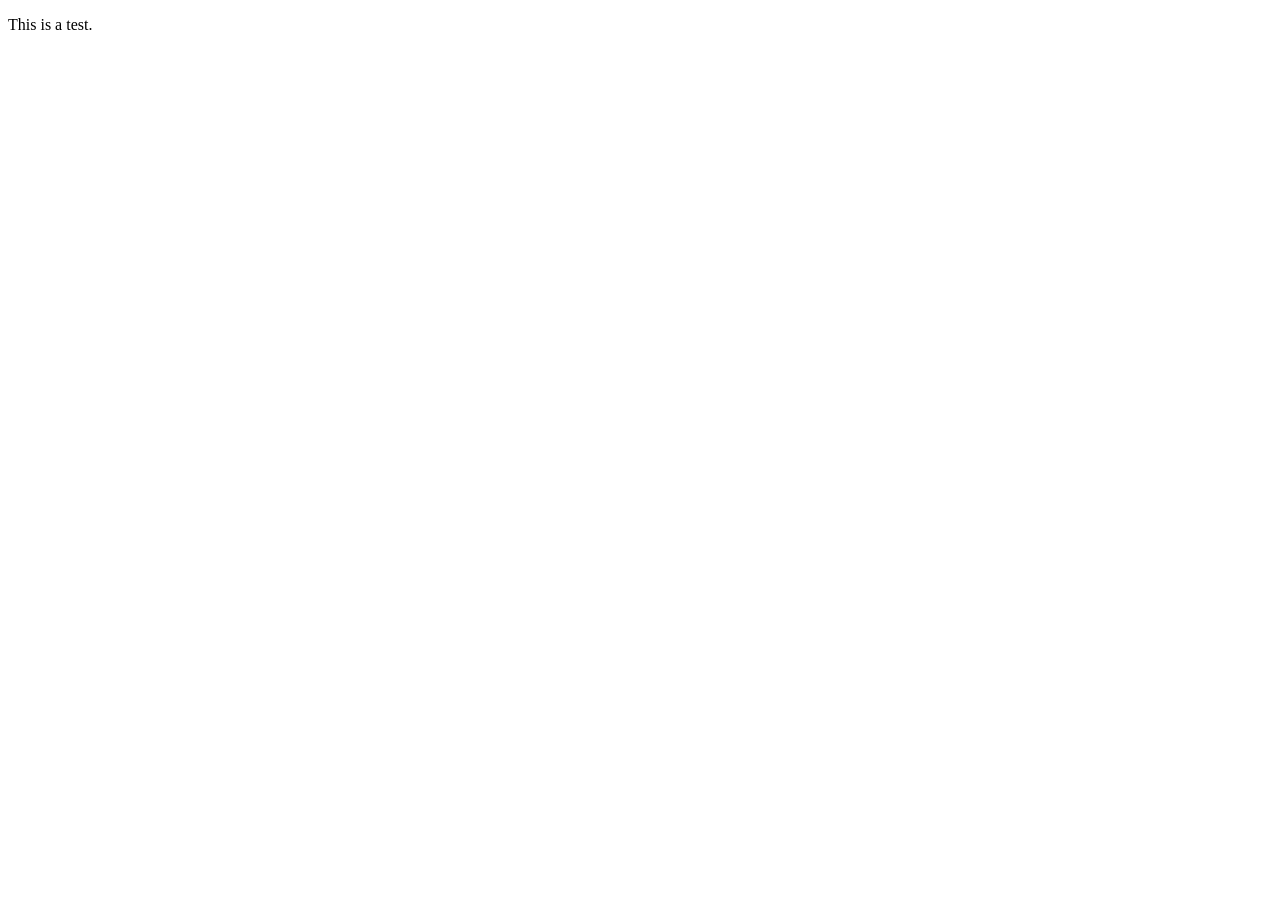
==== index.html @ 600df58f "Added index.html as a test" ====
<!DOCTYPE html>
<html>
<head>
	
	<!-- meta tags and title -->
	<meta charset="UTF-8">
	<meta name="viewport" content="width=device-width, initial-scale=1.0">
	<title>Page Title</title>

	<!-- external and internal CSS -->
	<link rel="stylesheet" href="styles.css" media="all">
	<style>
		/* in-file CSS here */
	</style>

	<!-- external and internal JavaScript -->
	<script src="scripts.js" defer></script>
	<script>
		// in-page JavaScript here
	</script>

</head>
<body>

	<p>This is a test.</p>

</body>
</html>
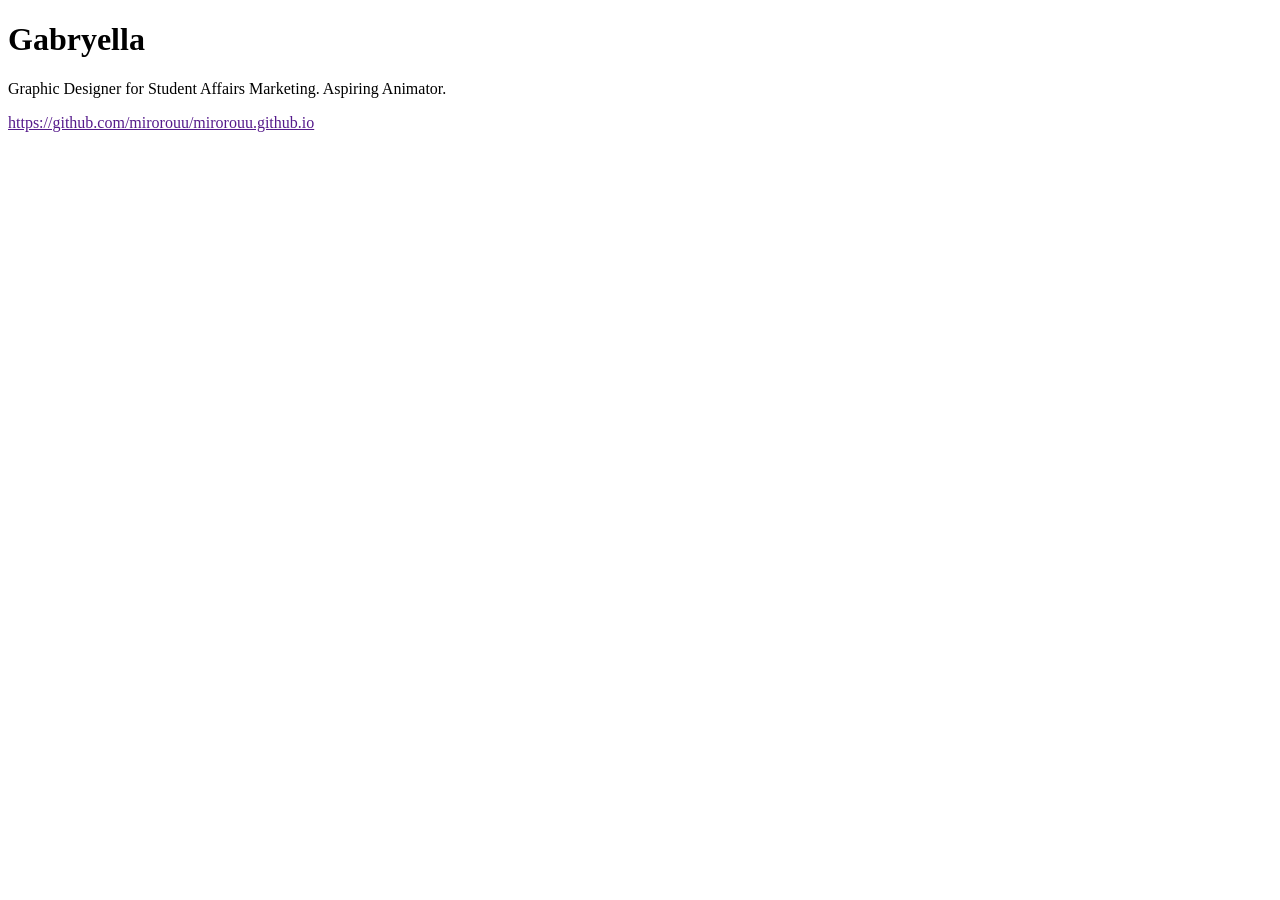
==== commit ef5613bb: "added title,slogan and Repo link" ====
--- a/index.html
+++ b/index.html
@@ -22,7 +22,11 @@
 </head>
 <body>
 
-	<p>This is a test.</p>
+	<h1>Gabryella</h1>
+	<p>Graphic Designer for Student Affairs Marketing. Aspiring Animator. </p>
+
+	<p><a href>https://github.com/mirorouu/mirorouu.github.io</a></p>
+	
 
 </body>
 </html>
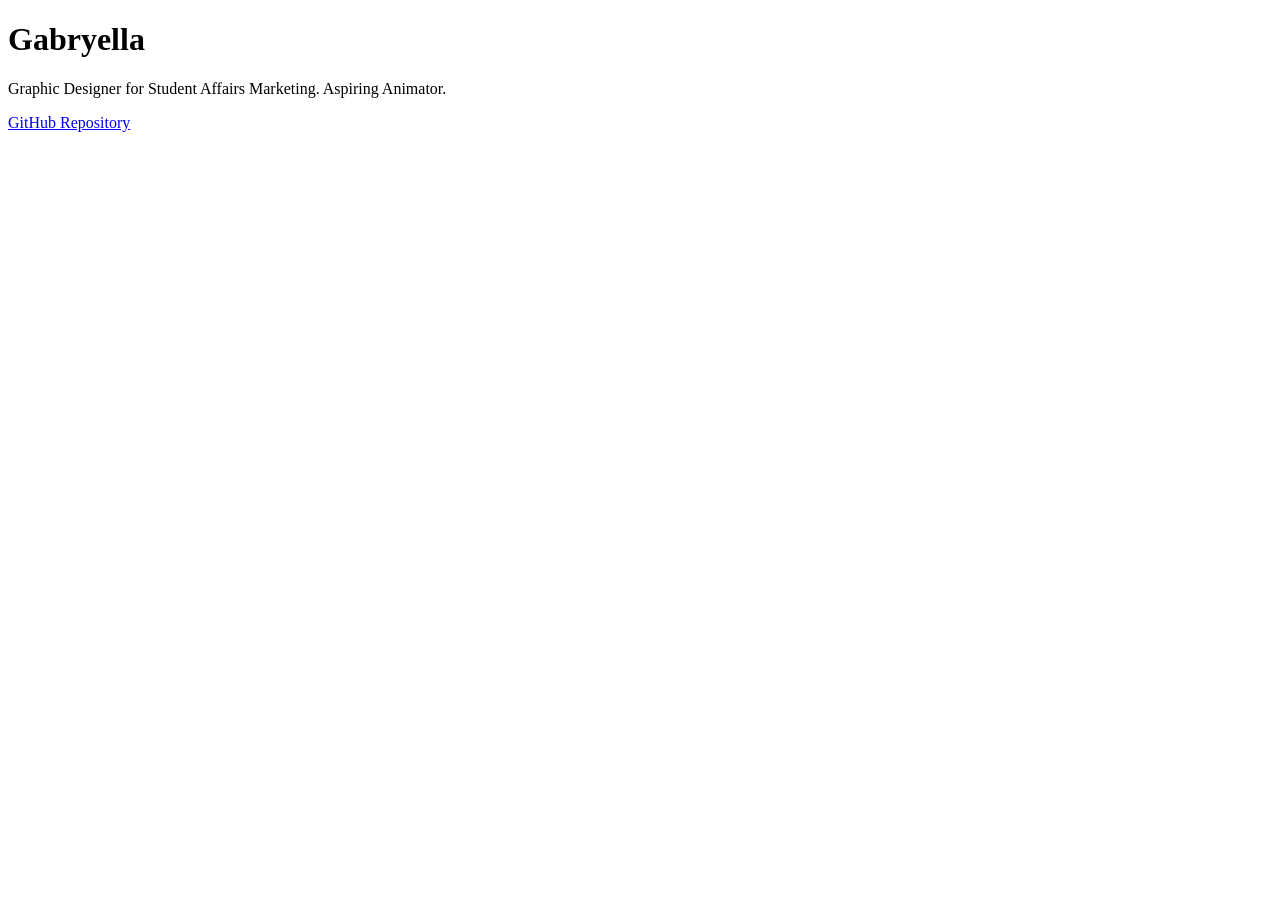
==== commit 8f4e4768: "Fixed error with Repository link anchor" ====
--- a/index.html
+++ b/index.html
@@ -25,7 +25,7 @@
 	<h1>Gabryella</h1>
 	<p>Graphic Designer for Student Affairs Marketing. Aspiring Animator. </p>
 
-	<p><a href>https://github.com/mirorouu/mirorouu.github.io</a></p>
+	<p><a href="https://github.com/mirorouu/mirorouu.github.io">GitHub Repository</a></p>
 	
 
 </body>
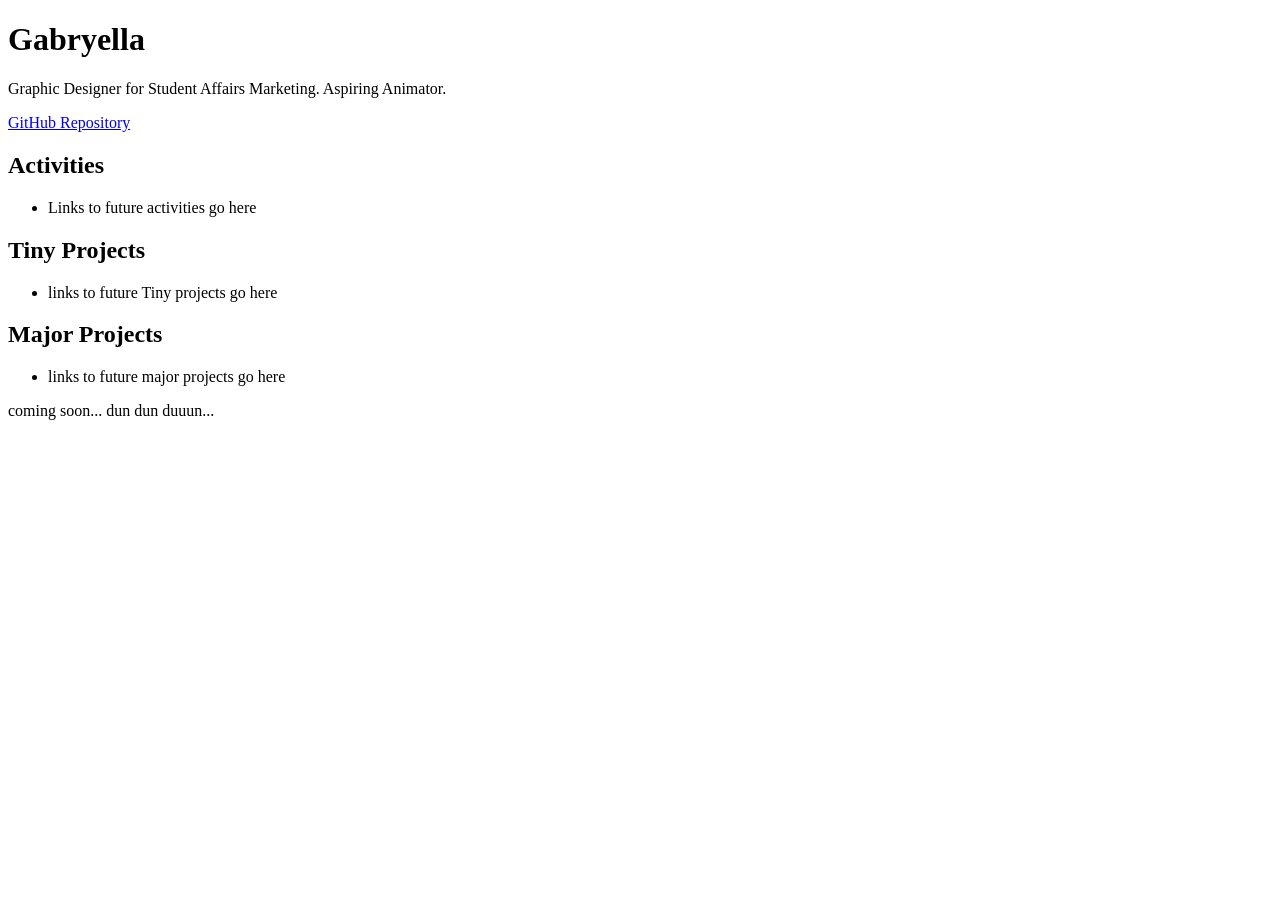
==== commit daa0b1f6: "Added lists and subheadings" ====
--- a/index.html
+++ b/index.html
@@ -5,7 +5,7 @@
 	<!-- meta tags and title -->
 	<meta charset="UTF-8">
 	<meta name="viewport" content="width=device-width, initial-scale=1.0">
-	<title>Page Title</title>
+	<title>Gabryella's Website</title>
 
 	<!-- external and internal CSS -->
 	<link rel="stylesheet" href="styles.css" media="all">
@@ -27,7 +27,21 @@
 
 	<p><a href="https://github.com/mirorouu/mirorouu.github.io">GitHub Repository</a></p>
 	
+	<h2>Activities</h2>
+	<ul>
+		<li>Links to future activities go here</li>
+	</ul>
 
+	<h2>Tiny Projects</h2>
+	<ul>
+		<li>links to future Tiny projects go here</li>
+	</ul>
+
+	<h2>Major Projects</h2>
+	<ul>
+		<li>links to future major projects go here</li>
+	</ul>
+	<p>coming soon... dun dun duuun...</p>
 </body>
 </html>
 
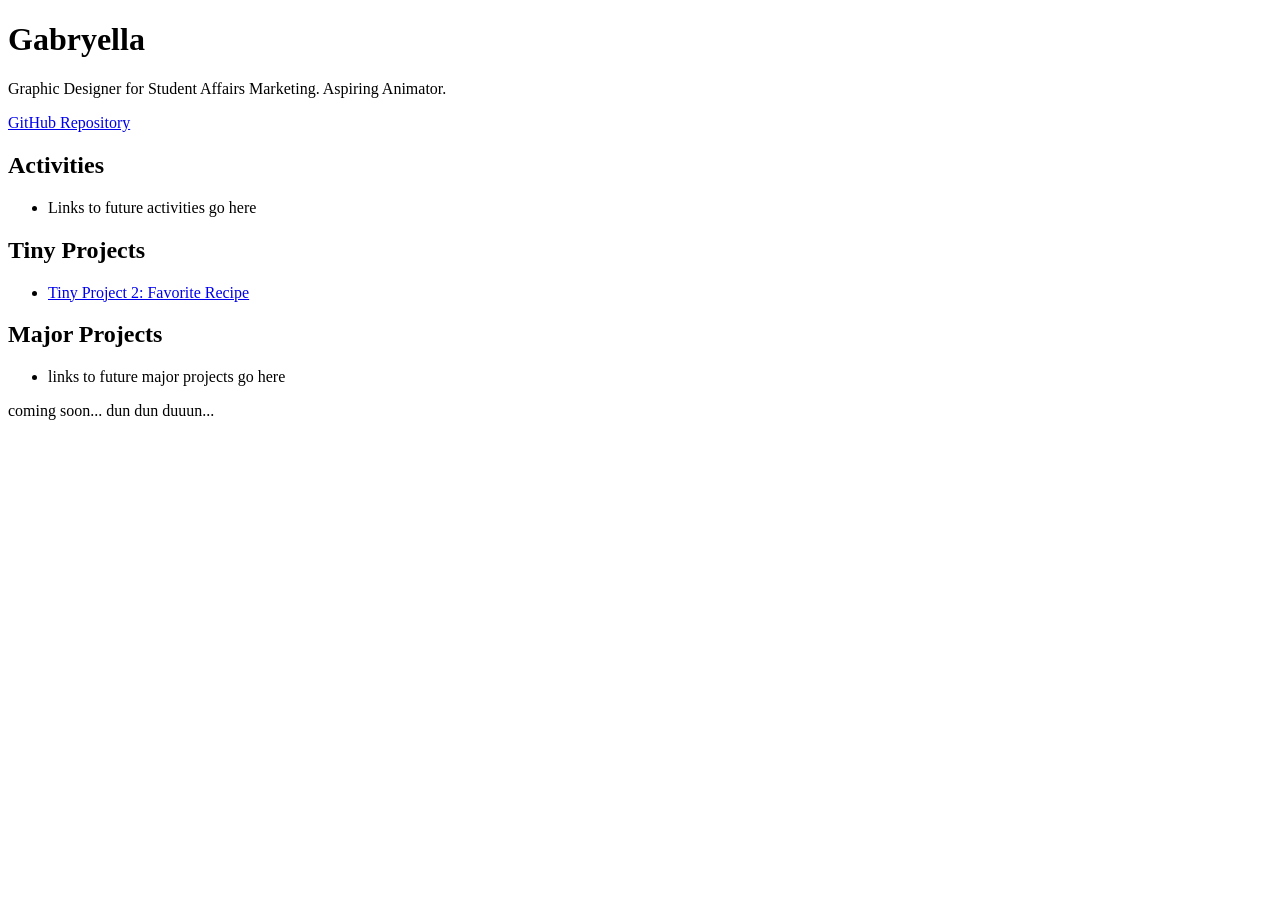
==== commit e0e85346: "added tiny project 2 link to page" ====
--- a/index.html
+++ b/index.html
@@ -34,7 +34,7 @@
 
 	<h2>Tiny Projects</h2>
 	<ul>
-		<li>links to future Tiny projects go here</li>
+		<li> <a href="/favorite-recipe/index.html">Tiny Project 2: Favorite Recipe</a></li>
 	</ul>
 
 	<h2>Major Projects</h2>
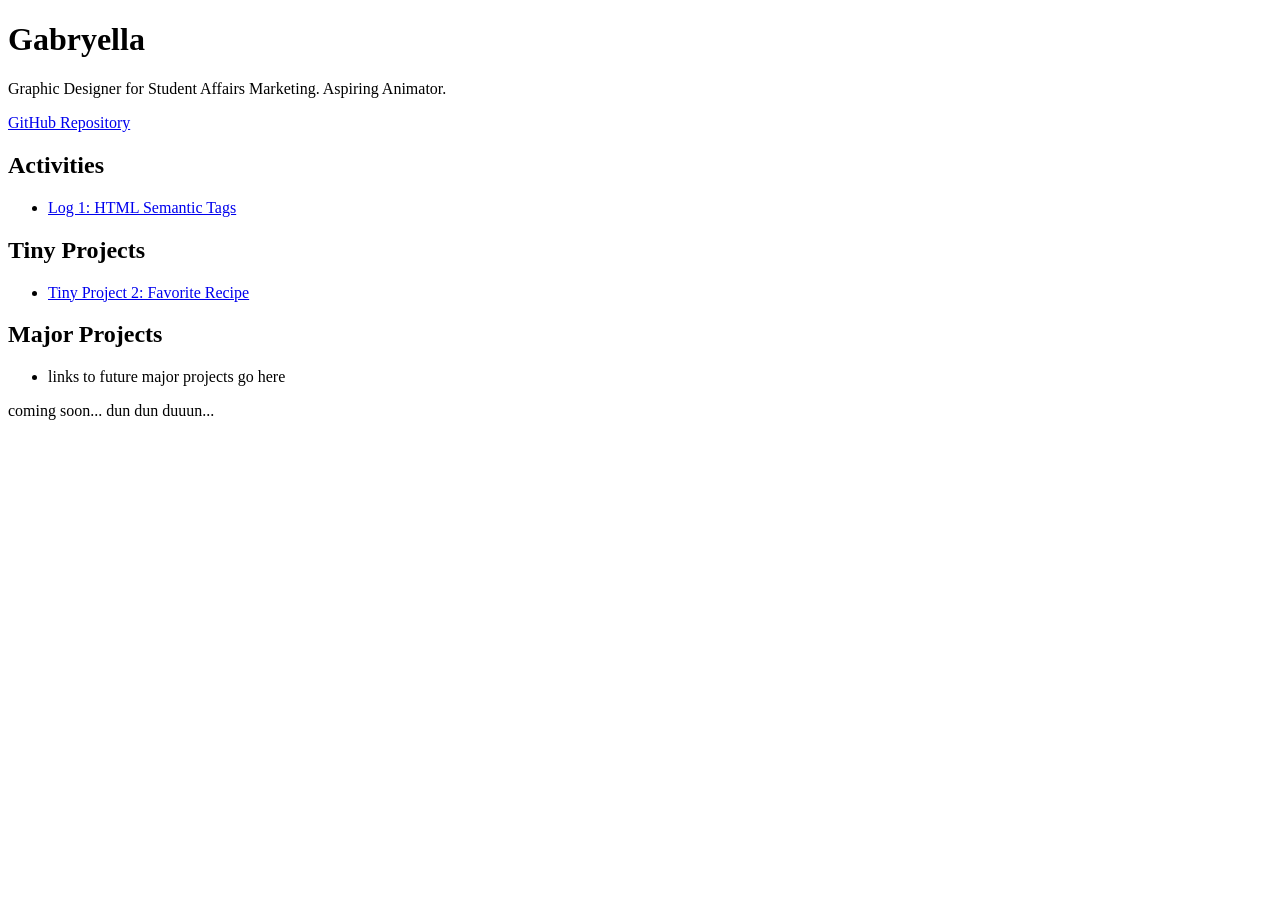
==== commit e856f8ed: "added to main webstie" ====
--- a/index.html
+++ b/index.html
@@ -29,7 +29,7 @@
 	
 	<h2>Activities</h2>
 	<ul>
-		<li>Links to future activities go here</li>
+		<li> <a href="/codelogs/log1.html"> Log 1: HTML Semantic Tags</a> </li>
 	</ul>
 
 	<h2>Tiny Projects</h2>
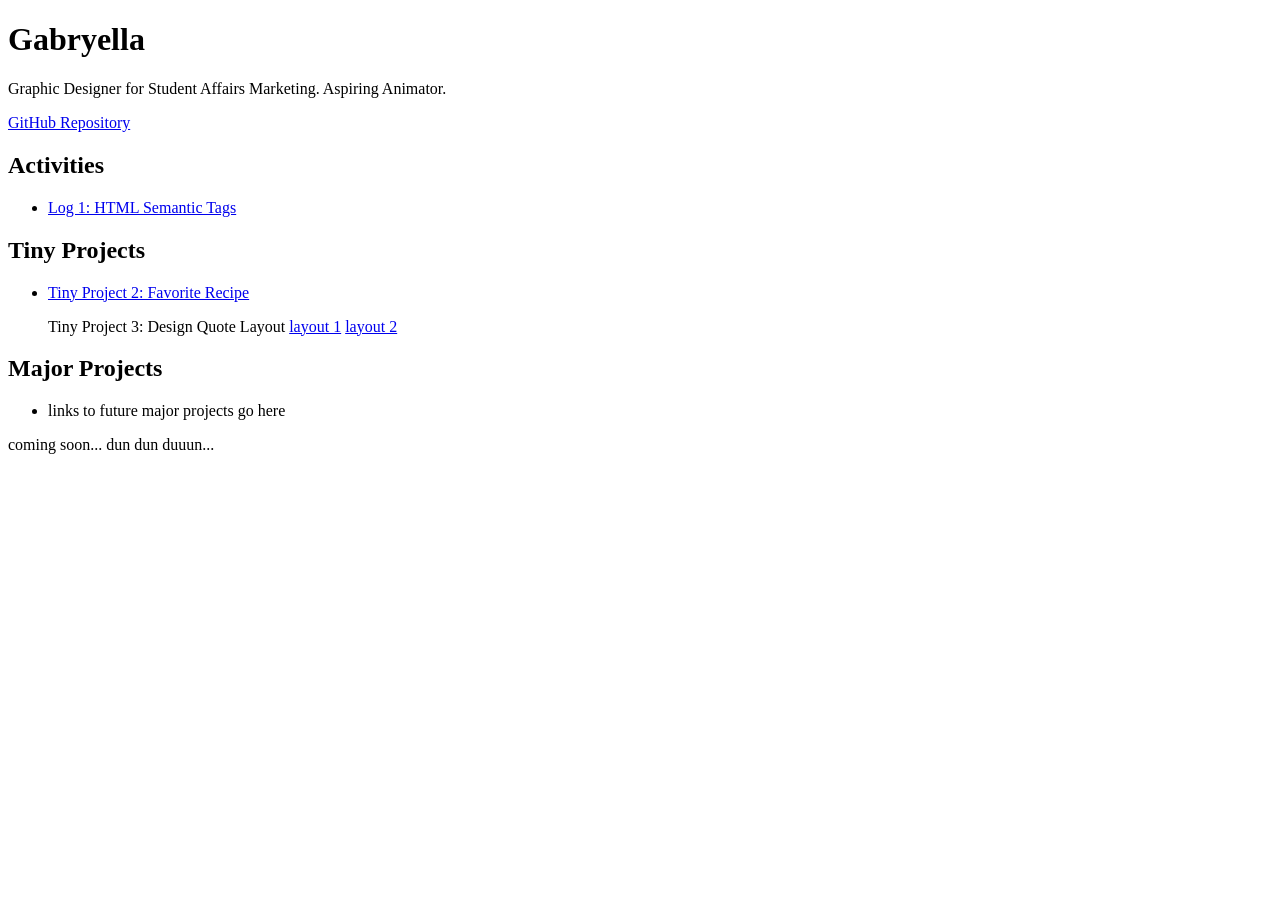
==== commit b110e5a2: "Added tiny project to main page." ====
--- a/index.html
+++ b/index.html
@@ -36,7 +36,9 @@
 	<ul>
 		<li> <a href="/favorite-recipe/index.html">Tiny Project 2: Favorite Recipe</a></li>
 	</ul>
-
+	<ul>
+		Tiny Project 3: Design Quote Layout <a href="/anni-albers/index.html">layout 1</a> <a href="/anni-albers/index2.html">layout 2</a>
+	</ul>
 	<h2>Major Projects</h2>
 	<ul>
 		<li>links to future major projects go here</li>
